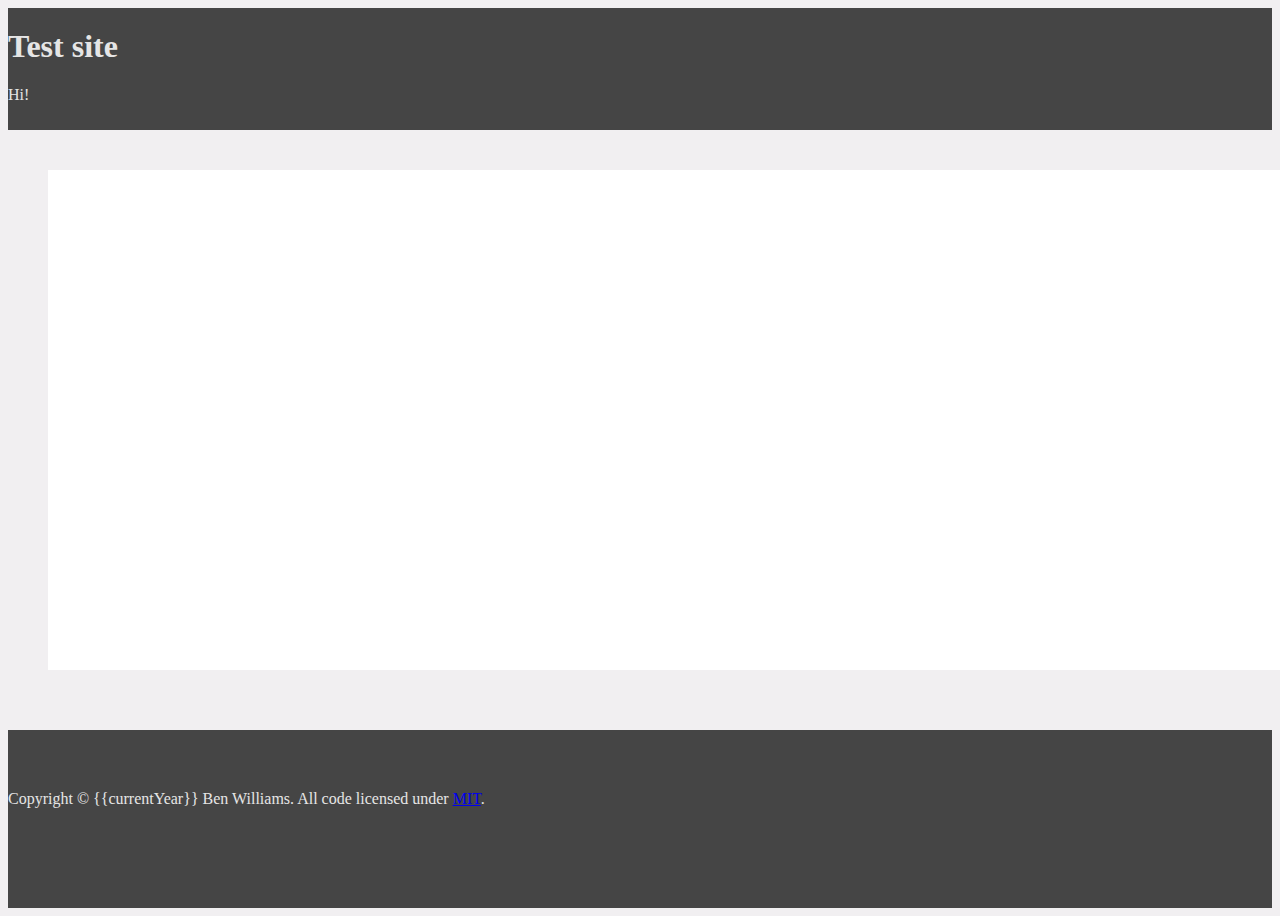
==== index.html @ 136b1ef0 "Loading icon now works" ====
<!DOCTYPE html>
<html>
<head lang="en">
    <meta http-equiv="X-UA-Compatible" content="IE=edge">
    <meta name="viewport" content="width=device-width, initial-scale=1">

    <link rel="stylesheet" href="css/bootstrap.min.css">
    <link rel="stylesheet" href="css/style.css">

    <link href='http://fonts.googleapis.com/css?family=Roboto:400,100,700' rel='stylesheet' type='text/css'>
    <title>New Site</title>

    <script src="https://code.angularjs.org/1.2.28/angular.min.js"></script>
    <script src="https://code.angularjs.org/1.2.28/angular-resource.min.js"></script>
    <script src="https://code.angularjs.org/1.2.28/angular-route.min.js"></script>

    <script src="js/app.js"></script>
    <link href="//maxcdn.bootstrapcdn.com/font-awesome/4.2.0/css/font-awesome.min.css" rel="stylesheet">
</head>
<body>

<div data-ng-app="blogApp" data-ng-controller="appCtrl">

    <div class="header">
        <div class="container">
            <div class="row">
                <div class="col-md-6">
                    <h1>Test site</h1>
                </div>
            </div>
            <div class="header__intro">
                <p>
                    Hi!
                </p>
            </div>
        </div>
    </div>
    <div class="container">
    <div class="loading" ng-hide="finishedLoading"></div>
    <div>
       <div data-ng-view></div>
    </div>

    </div>
    <div class="footer">
        <div class="container">
            Copyright &copy; {{currentYear}} Ben Williams. All code licensed under <a href="http://opensource.org/licenses/mit-license.php">MIT</a>.
        </div>
    </div>
</div>

<script>

</script>
</body>
</html>
---- css/style.css ----
/* Helpers */
.my-40 {
    margin-top: 40px;
    margin-bottom: 40px;
}

/* Page */
body {
    background-color: #f1eff1;

}

.box {
    position: relative;
    top: 10vh;
    left: 10vw;
    width: 80vw;
    height: 80vh;
    background: -webkit-linear-gradient(315deg, rgba(222,226,244,0.3) 0%, rgba(125,185,232,0) 100%);
    background: linear-gradient(135deg, rgba(222,226,244,0.3) 0%,rgba(125,185,232,0) 100%);
}

/* Bootstrap Overrides */


h2 {
    margin-top: 60px;
    margin-bottom: 30px;
    font-weight: 400;
}

/* Blog */

.blog-container {
    background-color: #fff;
    margin-top: 40px;
    -webkit-box-shadow: 4px 4px 0 0 rgba(50, 50, 50, 0.4);
    -moz-box-shadow: 4px 4px 0 0 rgba(50, 50, 50, 0.4);
    box-shadow: 4px 4px 0 0 rgba(50, 50, 50, 0.4);
}
}

.blog-container__header {
    padding: 20px 20px 0 20px;
}


.blog-title {
    font-size: 42px;
    font-weight: 400;
    padding: 0 0 10px 0;
    line-height: 1.3;
}
.blog-container__header {
    padding-left: 20px;
    padding-top: 10px;
}


.blog-container__header a:hover {
    color: #3b868e;
    text-decoration: none;
}


.blog-date,
.blog-author {
    font-size: 14px;
    color: #999;
    padding-top: 15px;
    margin-bottom: 20px;
    padding-left: 20px;
}

.blog-content {
    padding: 10px 20px 0 20px;
}

.blog-post .blog-content {
    padding-bottom: 40px;
}

.blog-read-more {
    padding: 20px;
}

.blog-tags {
    font-weight: 400;
    float: right;
    padding: 20px;
}

.blog-back-button{
    background-color: #45b7bf;
    color: #fff;
    padding: 10px;
    display: inline-block;
    border-bottom: 4px solid #3b868e;
}
.blog-back-button:hover {
    margin-top: 2px;
    border-bottom: 2px solid #3b868e;
}

.blog-back-button a {
    color: #fff;
}

.blog-back-button a:hover {
    color: #45b7bf;
    text-decoration: none;
}

.blog-icons {
    font-size: 30px;
    letter-spacing: 5px;
}

/* Site-wide styles */

.footer {
    background-color: #454545;
    color: #e5e5e5;
    padding: 60px 0 100px 0;
    margin-top: 60px;
}

.header {
    background-color: #454545;
    color: #e5e5e5;
    padding: 10px 0;
    margin-bottom: 0;
}

.blog-post {
    margin-top: 20px;
}
.blog-post .blog-container {
    margin-top: 20px;
}
.blog-icons .icon-wrapper {
    float: right;
}

@media(max-width:991px ){
    .header {
        text-align: center;
    }
    .blog-icons .icon-wrapper {
            float: none;
    }
}

.header h1 {
    margin-top: 10px;
    font-size: 32px;
}

.header__intro {
    padding-top: 0;
}

.loading {
    width: 100%;
    height: 500px;
    background-color: #fff;
    display: block;
    margin: 40px;
}
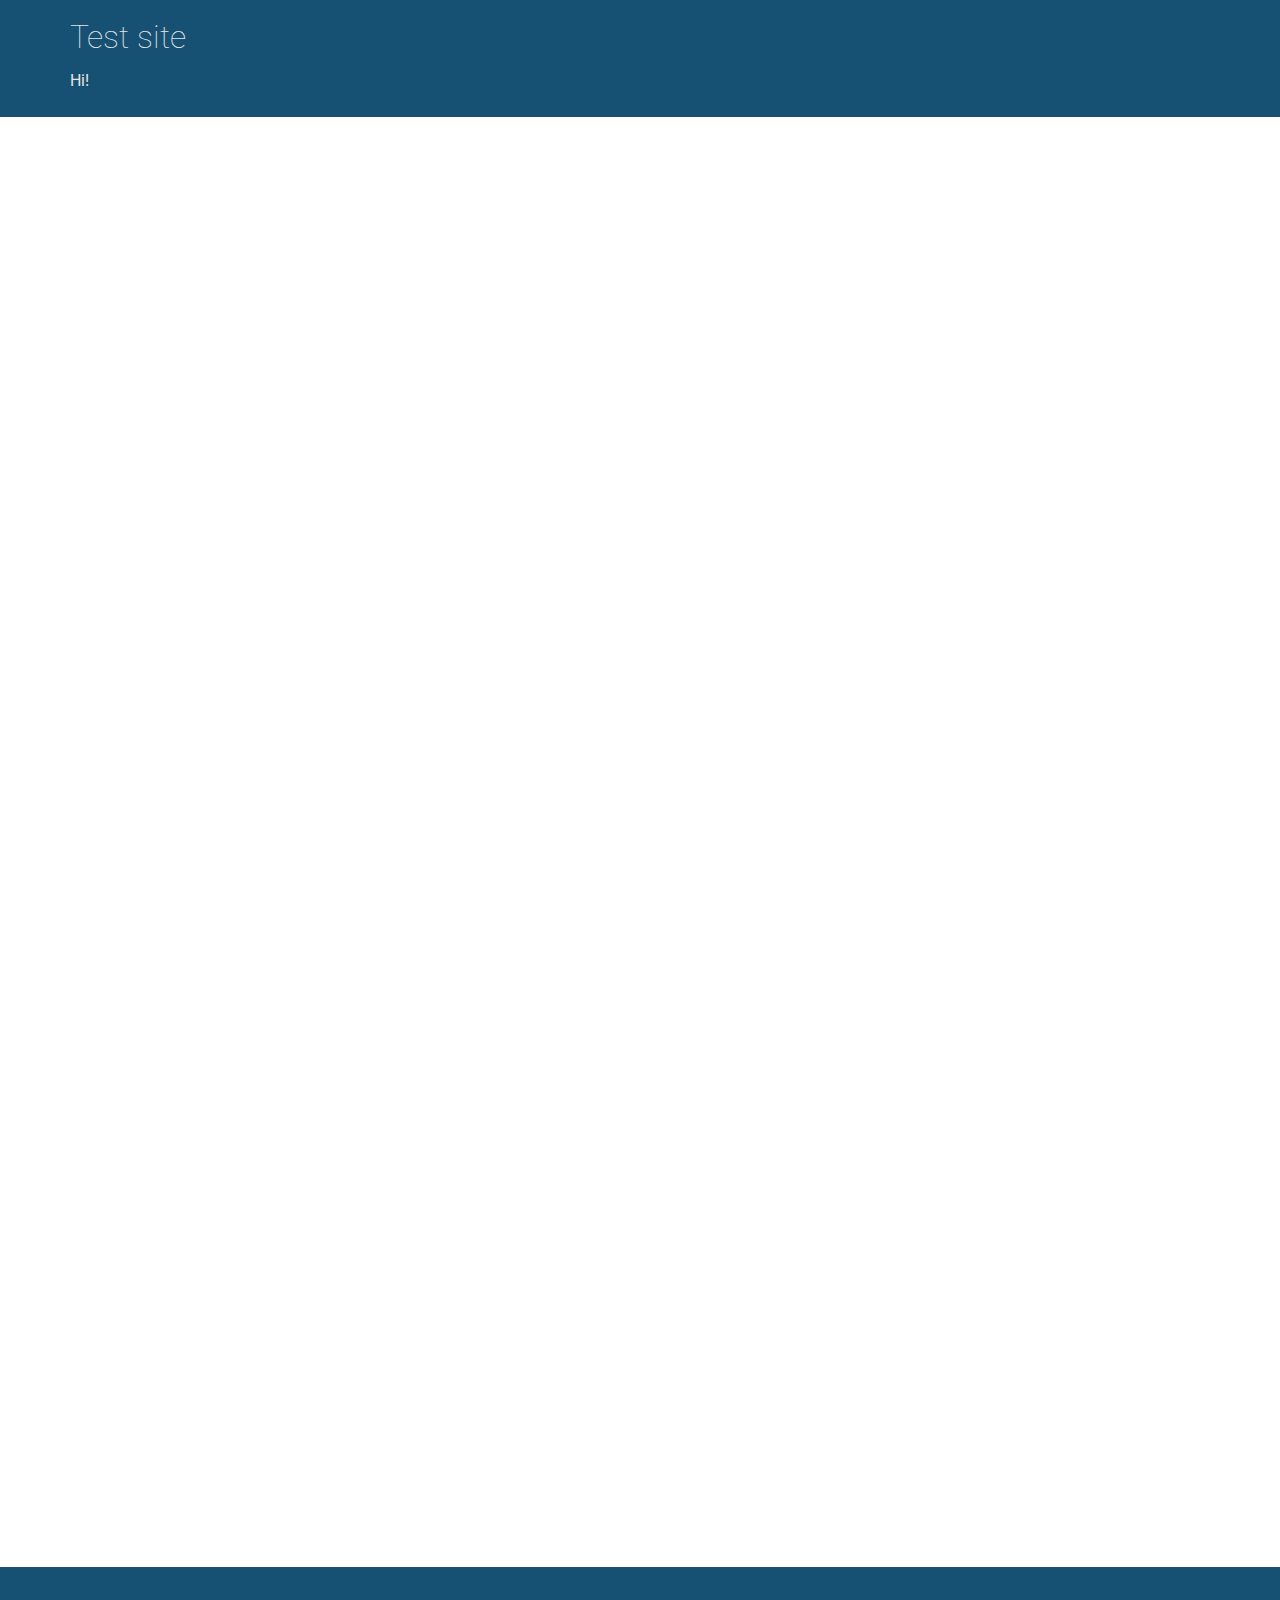
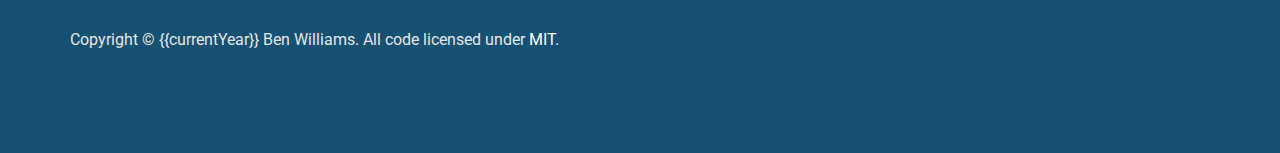
==== commit 15e76eb9: "template cleanup" ====
--- a/index.html
+++ b/index.html
@@ -37,9 +37,9 @@
     </div>
     <div class="container">
     <div class="loading" ng-hide="finishedLoading"></div>
-    <div>
+    <main>
        <div data-ng-view></div>
-    </div>
+    </main>
 
     </div>
     <div class="footer">
--- a/css/style.css
+++ b/css/style.css
@@ -6,8 +6,12 @@
 
 /* Page */
 body {
-    background-color: #f1eff1;
+    background-color: #fff;
 
+}
+
+main {
+    min-height: 90vh;
 }
 
 .box {
@@ -34,14 +38,12 @@
 .blog-container {
     background-color: #fff;
     margin-top: 40px;
-    -webkit-box-shadow: 4px 4px 0 0 rgba(50, 50, 50, 0.4);
-    -moz-box-shadow: 4px 4px 0 0 rgba(50, 50, 50, 0.4);
-    box-shadow: 4px 4px 0 0 rgba(50, 50, 50, 0.4);
-}
+
+
 }
 
 .blog-container__header {
-    padding: 20px 20px 0 20px;
+    padding: 10px 20px 0 0;
 }
 
 
@@ -51,14 +53,11 @@
     padding: 0 0 10px 0;
     line-height: 1.3;
 }
-.blog-container__header {
-    padding-left: 20px;
-    padding-top: 10px;
-}
+
 
 
 .blog-container__header a:hover {
-    color: #3b868e;
+    color: #165072;
     text-decoration: none;
 }
 
@@ -69,11 +68,10 @@
     color: #999;
     padding-top: 15px;
     margin-bottom: 20px;
-    padding-left: 20px;
 }
 
 .blog-content {
-    padding: 10px 20px 0 20px;
+    padding: 10px 20px 0 0;
 }
 
 .blog-post .blog-content {
@@ -81,8 +79,20 @@
 }
 
 .blog-read-more {
-    padding: 20px;
+    background-color: #eee;
+    padding: 10px;
+    border-radius: 3px;
+    display: inline-block;
+    cursor: pointer;
 }
+.blog-read-more:hover {
+    background-color: #ddd;
+}
+.blog-read-more:hover a {
+    text-decoration: none;
+    color: #165072;
+}
+
 
 .blog-tags {
     font-weight: 400;
@@ -91,15 +101,13 @@
 }
 
 .blog-back-button{
-    background-color: #45b7bf;
-    color: #fff;
-    padding: 10px;
+    color: #165072;
+    padding: 10px 10px 5px 10px;
     display: inline-block;
-    border-bottom: 4px solid #3b868e;
+    border-bottom: 2px solid #fff;
 }
 .blog-back-button:hover {
-    margin-top: 2px;
-    border-bottom: 2px solid #3b868e;
+    border-bottom: 2px solid #1a6993;
 }
 
 .blog-back-button a {
@@ -107,7 +115,7 @@
 }
 
 .blog-back-button a:hover {
-    color: #45b7bf;
+    color: #1a6993;
     text-decoration: none;
 }
 
@@ -119,14 +127,19 @@
 /* Site-wide styles */
 
 .footer {
-    background-color: #454545;
+    background-color: #165072;
     color: #e5e5e5;
     padding: 60px 0 100px 0;
     margin-top: 60px;
 }
 
+.footer a,
+.footer a:hover {
+    color: #fff;
+}
+
 .header {
-    background-color: #454545;
+    background-color: #165072;
     color: #e5e5e5;
     padding: 10px 0;
     margin-bottom: 0;
@@ -166,4 +179,13 @@
     background-color: #fff;
     display: block;
     margin: 40px;
+}
+
+.back-bottom {
+    margin: 80px 0 40px 0;
+}
+
+.hero-image {
+    max-width: 100%;
+
 }